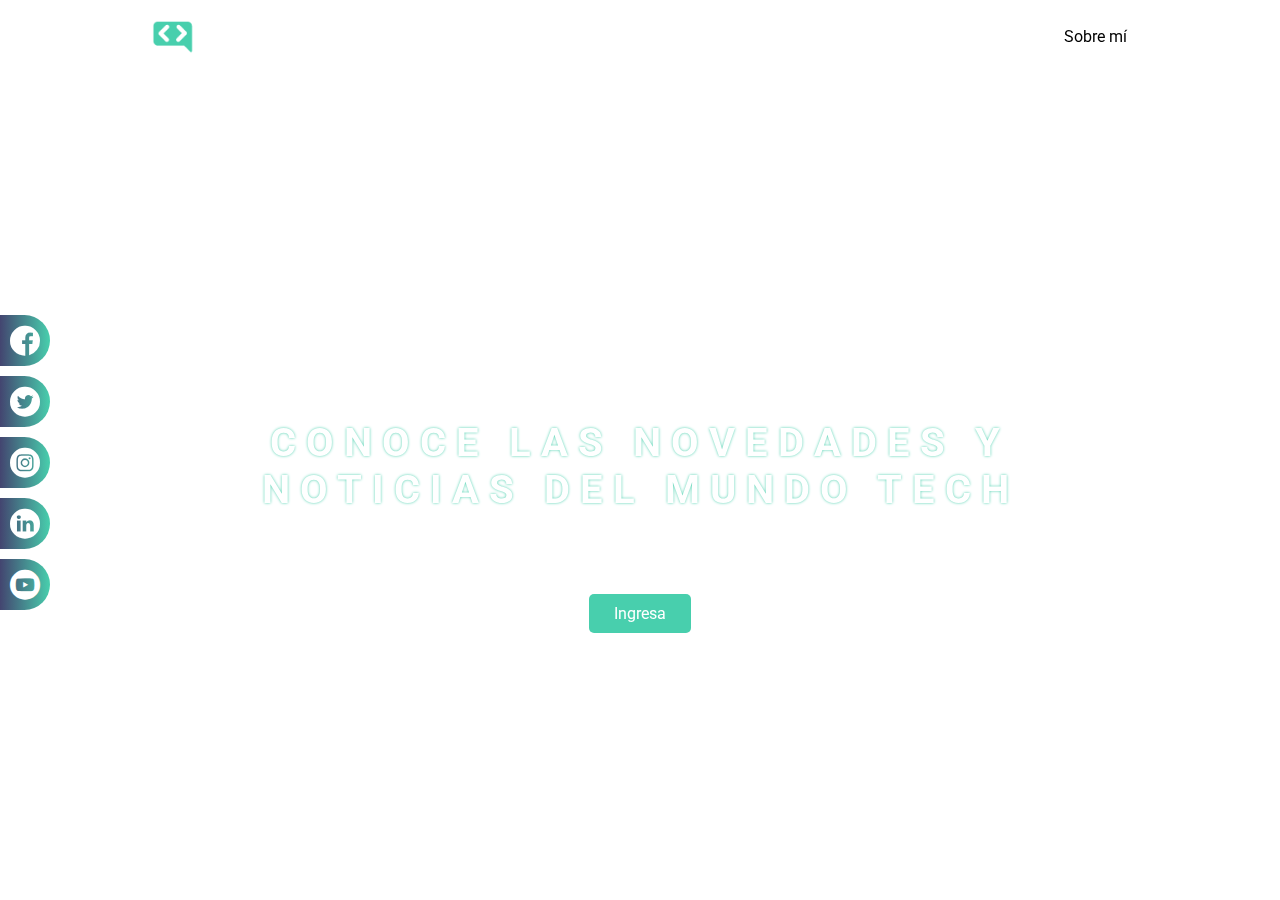
==== index.html @ 5140116d "Primer guardado del proyecto ya avanzado" ====
<!DOCTYPE html>
<html lang="en">
<head>
    <meta charset="UTF-8">
    <meta name="viewport" content="width=device-width, initial-scale=1.0">
    <title>Mi Blog</title>
    <link rel="stylesheet" href="css/main.css">
    <link rel="stylesheet" href="Assets/SocialMedia/font/flaticon.css">
    <link href="https://fonts.googleapis.com/css?family=Roboto+Mono|Roboto+Slab|Roboto&display=swap" rel="stylesheet">
</head>
<body>
    <section class="home-container container">
        <header>
            <nav class="nav-container">
            <section class="nav-logo-container">
                <a href="#">
                    <img src="./Assets/Logo-blanco.png" alt="Logo de mi blog">
                </a>
            </section>
            <section class="profile-link">
                <a href="perfil.html">Sobre mí</a>
            </section>
            </nav>
        </header>
        <main class="home-main">
            <section class="home-main-text-container">
                <h1 class="home-main-text">Conoce las novedades y  <br> noticias del Mundo Tech</h1>
                <a class="home-main-button" href="blogs.html">Ingresa</a>
            </section>
        </main>
    </section>
    <section class="icons-container">
        <div class="icons">
            <a class="flaticon-001-facebook icon-item tab" href="https://www.facebook.com/cyn.j.romero"></a>
            <a class="flaticon-013-twitter-1 icon-item tab" href="https://twitter.com/ce_y_ene"></a>
            <a class="flaticon-011-instagram icon-item tab" href="https://www.instagram.com/ce_y_ene/"></a>
            <a class="flaticon-010-linkedin icon-item tab" href="https://www.linkedin.com/in/ce-y-ene/"></a>
            <a class="flaticon-008-youtube icon-item tab" href="https://www.youtube.com/channel/UCwrx4f1ip8r1vZJgrquF2Hg"></a>
        </div>
</section>
</body>
</html>
---- css/main.css ----
@import url('https://fonts.googleapis.com/css?family=Roboto:100,100i,300,300i,400,400i,500,500i,700,700i,900,900i&display=swap');

html, body {
    margin: 0;
    padding: 0;
    position: fixed;
    top: 0;
    bottom: 0;
    left: 0;
    right: 0;
    font-family: 'Roboto', sans-serif;
}

body {
    background-image: url('https://cdn.pixabay.com/photo/2020/04/08/16/32/keyboard-5017973_960_720.jpg');
    background-position: center;
    background-repeat: no-repeat;
    background-size: cover;
    height: 100%;

}

.container {
    margin-right: auto;
    margin-left: auto;
    max-width: 1200px;
    width: 80%;
}

.home-container {
    display: grid;
    grid-template-rows: 20% 80%;
    grid-template-areas: "header"
                         "home-main";
    justify-items: center;
    height: 100%;
    position: relative;
}

a {
    text-decoration: none;
    display: inline;
    color: white;
}

header {
    grid-area: header;
    max-width: 1200px;
    width: 100%;
    height: 20%;
    display: grid;
    grid-template-rows: 1fr 2fr;
    position: absolute;
    margin-right: auto;
    margin-left: auto;
}

.icons-container {
position: fixed;
top: 35%;
}

.icons-container .icons {
display: grid;
grid-template-rows: repeat(5, 1fr);
font-size: 35px;
gap: 10px;
}

.icon-item {
    color: #fff;
}

.tab {
    padding: 5px 10px;
    background: linear-gradient(to left, rgb(72, 207, 173) 0%, rgb(67, 69, 112) 100%);
    backdrop-filter: saturate(180%) blur(20px);
    border-top-right-radius: 50px;
    border-bottom-right-radius: 50px;
}

.tab:hover {
    box-shadow: 0 0 8px 0 #48CFAD;
}

.nav-container {
    display: grid;
    grid-template-columns: 1fr 1fr;
    height: 20%;
    align-items: center;
    justify-content: space-between;
    
}

.nav-logo-container {
    display: flex;
    justify-self: flex-start;
    justify-content: center;
}

.nav-logo-container img {
    max-width: 220px;
    width: 100%;
}

.profile-link {
    display: flex;
    justify-self: flex-end;
    margin-right: 0.1em;
}

.profile-link a {
    color: black;
    border: 3px solid white;
    background-color: #ffffff;
    padding: 10px 20px 10px 10px;
    border-top-left-radius: 50px;
    border-bottom-left-radius: 50px;
}

.home-main {
    grid-area: home-main;
    display: grid;
    align-items: center;
}

.home-main-text-container {
    display: grid;
    grid-template-rows: 1fr 1fr;
    justify-items: center;
    align-items: center;
}

.home-main-text {
    font-size: 40px;
    font-weight: 700;
    text-transform: uppercase;
    letter-spacing: 10px;
    color: #fff;
    text-shadow: 0 0 3px #48CFAD;
    text-align: center;
}

.home-main-button {
    padding: 10px 25px;
    text-align: center;
    border-radius: 5px;
    background-color: #48CFAD;
}

@media only screen and (max-width: 1024px) {

}

@media only screen and (max-width: 768px) {
    .home-main-text {
        font-size: 26px;
        letter-spacing: 1%;
    }
    .icons-container {
        position: absolute;
        top: 90%;
        left: 20%;
        right: 20%;
        }
        
        .icons-container .icons {
        display: grid;
        grid-template-columns: repeat(5, 1fr);
        font-size: 1em;
        justify-content: space-evenly;
        }
        
        .icon-item {
            padding: 0.1em;
            background: none;
            backdrop-filter: none;
            font-size: 0.5em;
            border-radius: 50%;
        }
        .icon-item:hover {
            color: #47afac;
            box-shadow: none;
        }
}

@media only screen and (max-width: 480px) {
    .home-main-text {
        font-size: 1.1em;
        letter-spacing: 0,3%;
    }
    .profile-link a {
        font-size: 0.7em;
        padding: 5px 15px 5px 5px;
        text-align: right;
        font-weight: 700;
    }
}

@media only screen and (max-width: 320px) {

}
---- Assets/SocialMedia/font/flaticon.css ----
/*
  	Flaticon icon font: Flaticon
  	Creation date: 20/12/2018 09:27
  	*/

@font-face {
  font-family: "Flaticon";
  src: url("./Flaticon.eot");
  src: url("./Flaticon.eot?#iefix") format("embedded-opentype"),
       url("./Flaticon.woff") format("woff"),
       url("./Flaticon.ttf") format("truetype"),
       url("./Flaticon.svg#Flaticon") format("svg");
  font-weight: normal;
  font-style: normal;
}

@media screen and (-webkit-min-device-pixel-ratio:0) {
  @font-face {
    font-family: "Flaticon";
    src: url("./Flaticon.svg#Flaticon") format("svg");
  }
}

[class^="flaticon-"]:before, [class*=" flaticon-"]:before,
[class^="flaticon-"]:after, [class*=" flaticon-"]:after {   
  font-family: Flaticon;
        font-size: 30px;
font-style: normal;
}

.flaticon-001-facebook:before { content: "\f100"; }
.flaticon-002-twitter:before { content: "\f101"; }
.flaticon-003-whatsapp:before { content: "\f102"; }
.flaticon-004-groupme:before { content: "\f103"; }
.flaticon-005-kik:before { content: "\f104"; }
.flaticon-006-skype:before { content: "\f105"; }
.flaticon-007-periscope:before { content: "\f106"; }
.flaticon-008-youtube:before { content: "\f107"; }
.flaticon-009-itunes:before { content: "\f108"; }
.flaticon-010-linkedin:before { content: "\f109"; }
.flaticon-011-instagram:before { content: "\f10a"; }
.flaticon-012-messenger:before { content: "\f10b"; }
.flaticon-013-twitter-1:before { content: "\f10c"; }
.flaticon-014-snapchat:before { content: "\f10d"; }
.flaticon-015-reddit:before { content: "\f10e"; }
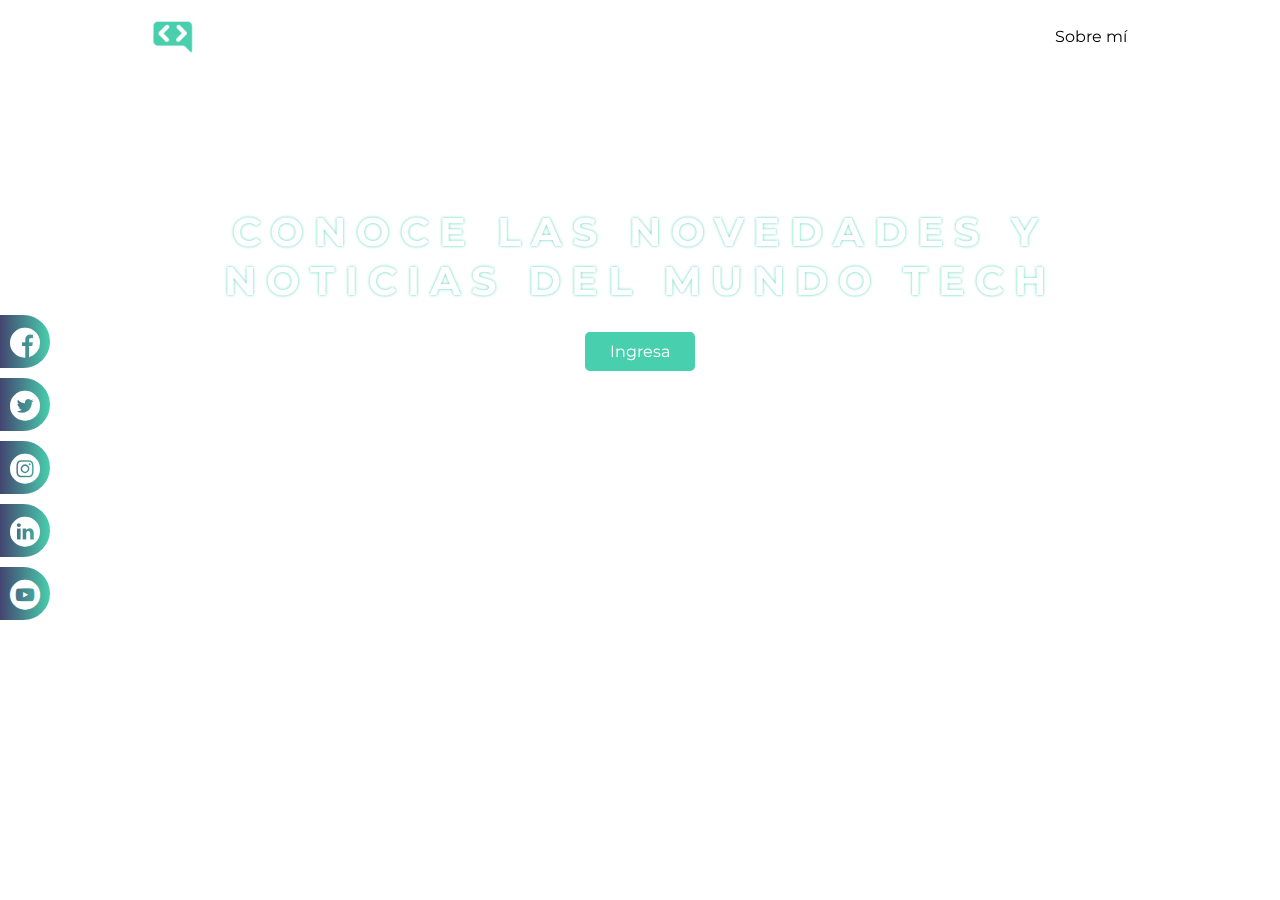
==== commit e82bb268: "favicon" ====
--- a/index.html
+++ b/index.html
@@ -7,6 +7,7 @@
     <link rel="stylesheet" href="css/main.css">
     <link rel="stylesheet" href="Assets/SocialMedia/font/flaticon.css">
     <link href="https://fonts.googleapis.com/css?family=Roboto+Mono|Roboto+Slab|Roboto&display=swap" rel="stylesheet">
+    <link rel="icon" href="./Assets/favicon.png">
 </head>
 <body>
     <section class="home-container container">
--- a/css/main.css
+++ b/css/main.css
@@ -1,4 +1,4 @@
-@import url('https://fonts.googleapis.com/css?family=Roboto:100,100i,300,300i,400,400i,500,500i,700,700i,900,900i&display=swap');
+@import url('https://fonts.googleapis.com/css?family=Montserrat:300,400,700&display=swap');
 
 html, body {
     margin: 0;
@@ -8,7 +8,7 @@
     bottom: 0;
     left: 0;
     right: 0;
-    font-family: 'Roboto', sans-serif;
+    font-family: 'Montserrat', sans-serif;
 }
 
 body {
@@ -121,7 +121,7 @@
 .home-main {
     grid-area: home-main;
     display: grid;
-    align-items: center;
+    align-items: flex-start;
 }
 
 .home-main-text-container {
@@ -146,6 +146,7 @@
     text-align: center;
     border-radius: 5px;
     background-color: #48CFAD;
+    align-self: flex-start;
 }
 
 @media only screen and (max-width: 1024px) {
@@ -154,7 +155,7 @@
 
 @media only screen and (max-width: 768px) {
     .home-main-text {
-        font-size: 26px;
+        font-size: 30px;
         letter-spacing: 1%;
     }
     .icons-container {
@@ -186,7 +187,7 @@
 
 @media only screen and (max-width: 480px) {
     .home-main-text {
-        font-size: 1.1em;
+        font-size: 1.5em;
         letter-spacing: 0,3%;
     }
     .profile-link a {
@@ -198,5 +199,11 @@
 }
 
 @media only screen and (max-width: 320px) {
-
+    .home-main-text {
+        font-size: 1.1em;
+    }
+
+    .home-main-button {
+        align-self: center;
+    }
 }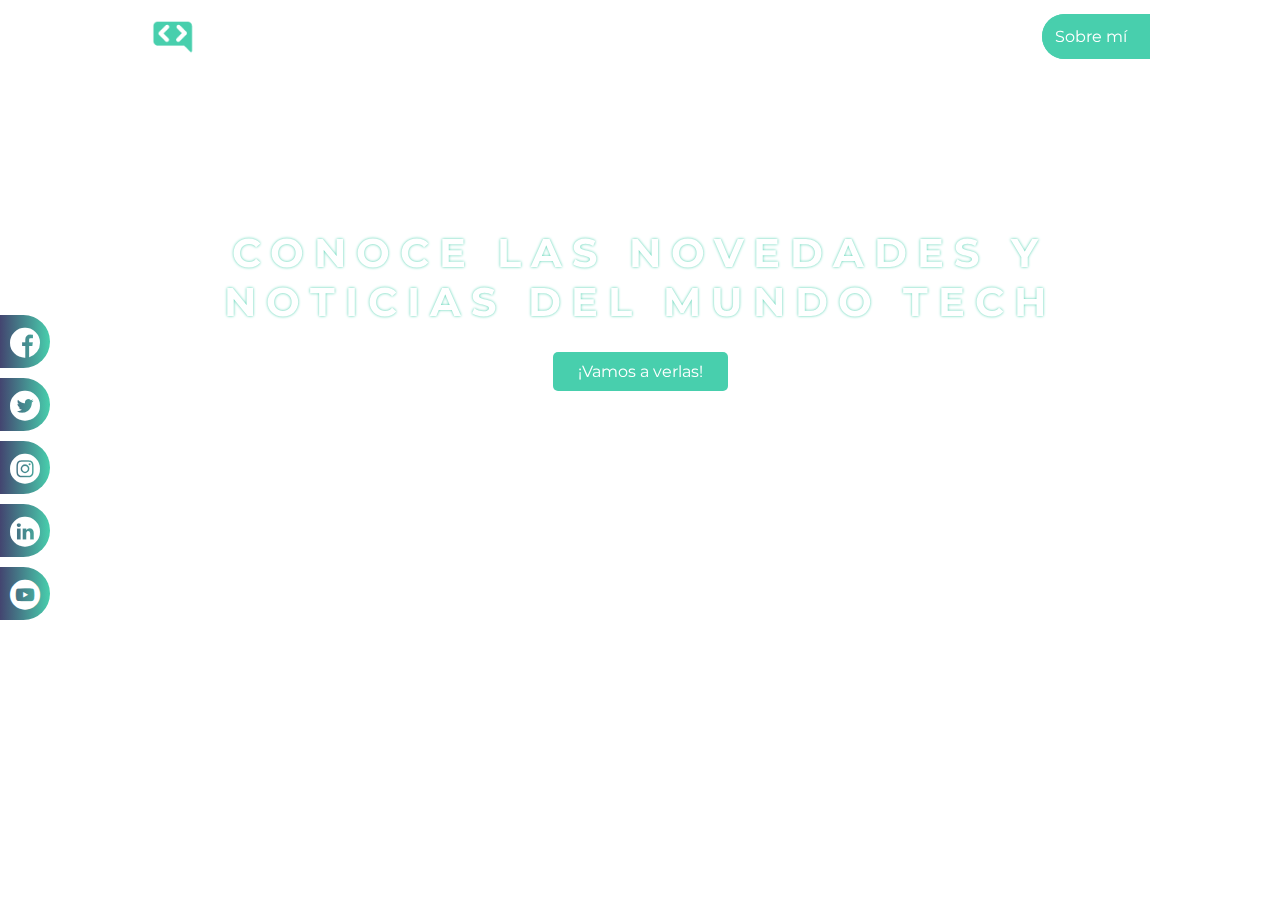
==== commit c64f6b4f: "Comienza corrección css" ====
--- a/index.html
+++ b/index.html
@@ -1,36 +1,32 @@
 <!DOCTYPE html>
-<html lang="en">
+<html lang="en" class="home">
 <head>
     <meta charset="UTF-8">
     <meta name="viewport" content="width=device-width, initial-scale=1.0">
     <title>Mi Blog</title>
     <link rel="stylesheet" href="css/main.css">
+    <link rel="stylesheet" href="css/mobile.css">
     <link rel="stylesheet" href="Assets/SocialMedia/font/flaticon.css">
-    <link href="https://fonts.googleapis.com/css?family=Roboto+Mono|Roboto+Slab|Roboto&display=swap" rel="stylesheet">
     <link rel="icon" href="./Assets/favicon.png">
 </head>
 <body>
-    <section class="home-container container">
-        <header>
-            <nav class="nav-container">
-            <section class="nav-logo-container">
-                <a href="#">
-                    <img src="./Assets/Logo-blanco.png" alt="Logo de mi blog">
-                </a>
-            </section>
-            <section class="profile-link">
-                <a href="perfil.html">Sobre mí</a>
-            </section>
-            </nav>
-        </header>
-        <main class="home-main">
-            <section class="home-main-text-container">
-                <h1 class="home-main-text">Conoce las novedades y  <br> noticias del Mundo Tech</h1>
-                <a class="home-main-button" href="blogs.html">Ingresa</a>
-            </section>
-        </main>
-    </section>
-    <section class="icons-container">
+    <nav>
+        <section class="nav-logo-container">
+            <a href="#">
+                <img src="./Assets/Logo-blanco.png" alt="Logo de mi blog">
+            </a>
+        </section>
+        <section class="profile-link">
+            <a href="perfil.html">Sobre mí</a>
+        </section>
+    </nav>
+
+    <main class="home-main">
+            <h1 class="home-main-text">Conoce las novedades y  <br> noticias del Mundo Tech</h1>
+            <a class="home-main-button" href="blogs.html">¡Vamos a verlas!</a>
+    </main>
+
+<section class="icons-container">
         <div class="icons">
             <a class="flaticon-001-facebook icon-item tab" href="https://www.facebook.com/cyn.j.romero"></a>
             <a class="flaticon-013-twitter-1 icon-item tab" href="https://twitter.com/ce_y_ene"></a>
@@ -39,5 +35,6 @@
             <a class="flaticon-008-youtube icon-item tab" href="https://www.youtube.com/channel/UCwrx4f1ip8r1vZJgrquF2Hg"></a>
         </div>
 </section>
+
 </body>
 </html>--- a/css/main.css
+++ b/css/main.css
@@ -1,40 +1,24 @@
 @import url('https://fonts.googleapis.com/css?family=Montserrat:300,400,700&display=swap');
 
-html, body {
+html, 
+body {
     margin: 0;
     padding: 0;
+    font-family: 'Montserrat', sans-serif;
+    box-sizing: border-box;
+}
+
+.home {
     position: fixed;
     top: 0;
     bottom: 0;
     left: 0;
     right: 0;
-    font-family: 'Montserrat', sans-serif;
-}
-
-body {
     background-image: url('https://cdn.pixabay.com/photo/2020/04/08/16/32/keyboard-5017973_960_720.jpg');
     background-position: center;
     background-repeat: no-repeat;
     background-size: cover;
     height: 100%;
-
-}
-
-.container {
-    margin-right: auto;
-    margin-left: auto;
-    max-width: 1200px;
-    width: 80%;
-}
-
-.home-container {
-    display: grid;
-    grid-template-rows: 20% 80%;
-    grid-template-areas: "header"
-                         "home-main";
-    justify-items: center;
-    height: 100%;
-    position: relative;
 }
 
 a {
@@ -43,59 +27,23 @@
     color: white;
 }
 
-header {
-    grid-area: header;
-    max-width: 1200px;
-    width: 100%;
-    height: 20%;
-    display: grid;
-    grid-template-rows: 1fr 2fr;
-    position: absolute;
-    margin-right: auto;
-    margin-left: auto;
-}
-
-.icons-container {
-position: fixed;
-top: 35%;
-}
-
-.icons-container .icons {
-display: grid;
-grid-template-rows: repeat(5, 1fr);
-font-size: 35px;
-gap: 10px;
-}
-
-.icon-item {
-    color: #fff;
-}
-
-.tab {
-    padding: 5px 10px;
-    background: linear-gradient(to left, rgb(72, 207, 173) 0%, rgb(67, 69, 112) 100%);
-    backdrop-filter: saturate(180%) blur(20px);
-    border-top-right-radius: 50px;
-    border-bottom-right-radius: 50px;
-}
-
-.tab:hover {
-    box-shadow: 0 0 8px 0 #48CFAD;
-}
-
-.nav-container {
-    display: grid;
-    grid-template-columns: 1fr 1fr;
-    height: 20%;
-    align-items: center;
+h2,
+h3 {
+    margin-block-start: 0;
+    margin-block-end: 0;
+}
+
+.sections {
+    background-color: white;
+}
+
+/* Comienza el NavBar */
+nav {
+    width: 80%;
+    display: flex;
+    margin: 0 10%;
     justify-content: space-between;
-    
-}
-
-.nav-logo-container {
-    display: flex;
-    justify-self: flex-start;
-    justify-content: center;
+    align-items: center;
 }
 
 .nav-logo-container img {
@@ -104,31 +52,26 @@
 }
 
 .profile-link {
-    display: flex;
-    justify-self: flex-end;
     margin-right: 0.1em;
 }
 
 .profile-link a {
-    color: black;
-    border: 3px solid white;
-    background-color: #ffffff;
+    color: white;
+    border: 3px solid #48CFAD;
+    background-color: #48CFAD;
     padding: 10px 20px 10px 10px;
     border-top-left-radius: 50px;
     border-bottom-left-radius: 50px;
 }
-
+/*Termina el NavBar*/
+
+/* Inicio del Mensaje de bienvenida */
 .home-main {
-    grid-area: home-main;
-    display: grid;
-    align-items: flex-start;
-}
-
-.home-main-text-container {
-    display: grid;
-    grid-template-rows: 1fr 1fr;
-    justify-items: center;
-    align-items: center;
+    display: flex;
+    flex-direction: column;
+    justify-content: center;
+    align-items: center;
+    padding: 10%;
 }
 
 .home-main-text {
@@ -146,64 +89,158 @@
     text-align: center;
     border-radius: 5px;
     background-color: #48CFAD;
-    align-self: flex-start;
-}
-
-@media only screen and (max-width: 1024px) {
-
-}
-
-@media only screen and (max-width: 768px) {
-    .home-main-text {
-        font-size: 30px;
-        letter-spacing: 1%;
-    }
-    .icons-container {
-        position: absolute;
-        top: 90%;
-        left: 20%;
-        right: 20%;
-        }
-        
-        .icons-container .icons {
-        display: grid;
-        grid-template-columns: repeat(5, 1fr);
-        font-size: 1em;
-        justify-content: space-evenly;
-        }
-        
-        .icon-item {
-            padding: 0.1em;
-            background: none;
-            backdrop-filter: none;
-            font-size: 0.5em;
-            border-radius: 50%;
-        }
-        .icon-item:hover {
-            color: #47afac;
-            box-shadow: none;
-        }
-}
-
-@media only screen and (max-width: 480px) {
-    .home-main-text {
-        font-size: 1.5em;
-        letter-spacing: 0,3%;
-    }
-    .profile-link a {
-        font-size: 0.7em;
-        padding: 5px 15px 5px 5px;
-        text-align: right;
-        font-weight: 700;
-    }
-}
-
-@media only screen and (max-width: 320px) {
-    .home-main-text {
-        font-size: 1.1em;
-    }
-
-    .home-main-button {
-        align-self: center;
-    }
-}+    margin-bottom: 40px;
+}
+/* Finaliza Mensaje de bienvenida */
+
+/*Comienza sección post destacado*/
+.featured {
+    background-color: rgb(236, 130, 112);
+    padding: 1% 5% 2% 5%;
+    margin: 0 10% 0 10%;
+}
+
+.featured-post {
+    display: flex;
+    justify-content: center;
+    align-items: center;
+}
+
+.title-container {
+    margin: 0;
+    height: auto;
+    align-items: center;
+    padding-bottom: 0.5em;
+}
+
+.title-container h3 {
+    text-transform: uppercase;
+}
+
+.featured-img-container {
+    display: flex;
+    justify-content: center;
+    align-items: center;
+}
+
+.featured-img-container img {
+    max-width: 700px;
+    width: 100%;
+}
+
+.featured-text-container {
+    width: 100%;
+    padding: 0 1em;
+}
+/*Finaliza sección post destacado*/
+
+/* Sección posts*/
+.title-posts {
+    margin-bottom: 1em;
+}
+
+.title-posts h3 {  
+    padding: 1em 0;
+    text-align: center;
+    text-transform: uppercase;  
+    border-bottom: 2px solid tomato;
+}
+
+.blogs-posts {
+    max-width: 1200px;
+    margin: 0 auto 10% auto;
+    display: grid;
+    grid-template-columns: repeat(auto-fill, 30%);
+    gap: 1em;
+    justify-content: center;
+    align-content: center;
+}
+
+.blogs-button {
+    border: 1px solid #48CFAD;
+    border-radius: 10px;
+    padding: 10px 15px;
+    margin: 5px;
+    display: inline-block;
+    background-color: #48CFAD;
+    font-size: 0.9em;
+}
+
+.post-container {
+    display: inline-block;
+}
+
+.post-container p {
+    padding: 0.3em;
+    margin-block-start: 0.5em;
+    margin-block-end: 0.5em;
+}
+
+.post-container img {
+    width: 100%;
+}
+/*Finaliza sección posts*/
+
+/*Íconos de redes sociales en pie de página*/
+.footer-icons {
+    text-align: center;
+    padding: 0.3em 0;
+    background-color: rgb(88, 87, 86);
+    display: none;
+}
+
+.footer-icons .icon-item {
+    margin: 0 0.3em;
+}
+
+
+/*Sección footer*/
+.footer {
+    background-color: black;
+    border-top: 7px solid #48CFAD;
+    width: 100%;
+    height: 5vh;
+    position: fixed;
+    bottom: 0;
+}
+
+.footer p {
+    text-align: center;
+    color: #fff;
+    text-transform: uppercase;
+    font: 0.7em sans-serif;
+    margin: 0;
+    padding: 0.7em;
+}
+/*Finaliza sección footer*/
+
+ /* Social Icons Bar del costado */
+ .icons-container {
+    position: fixed;
+    top: 35%;
+    }
+    
+    .icons-container .icons {
+    display: grid;
+    grid-template-rows: repeat(5, 1fr);
+    font-size: 35px;
+    gap: 10px;
+    }
+    
+    .icon-item {
+        color: #fff;
+    }
+    
+    .tab {
+        padding: 5px 10px;
+        background: linear-gradient(to left, rgb(72, 207, 173) 0%, rgb(67, 69, 112) 100%);
+        backdrop-filter: saturate(180%) blur(20px);
+        border-top-right-radius: 50px;
+        border-bottom-right-radius: 50px;
+    }
+    
+    .tab:hover {
+        box-shadow: 0 0 8px 0 #48CFAD;
+    }
+    /*Finaliza Social Bar del costado*/
+
--- a/css/mobile.css
+++ b/css/mobile.css
@@ -0,0 +1,123 @@
+/* Media Queries*/
+@media only screen and (max-width: 1024px) {
+
+}
+
+@media only screen and (max-width: 768px) {
+    /*Texto de bienvenida*/
+    .home-main-text {
+        font-size: 30px;
+        letter-spacing: 1%;
+    }
+    
+    /*íconos de redes sociales*/
+    .footer-icons {
+        display: block;
+    }
+    .icons-container {
+        display: none;
+    }
+    .icons-container .icons {
+        display: grid;
+        grid-template-columns: repeat(5, 1fr);
+        font-size: 1em;
+        justify-content: space-evenly;
+    }
+    .icon-item {
+        padding: 0.1em;
+        background: none;
+        backdrop-filter: none;
+        font-size: 0.5em;
+        border-radius: 50%;
+    }
+    .icon-item:hover {
+        color: #47afac;
+        box-shadow: none;
+    }
+
+    /*Post destacado*/
+    .featured-post {
+        display: inherit;
+        height: auto;
+        padding: 0 0.5em 0.5em 0.5em;
+    }
+    .featured-img-container img {
+        width: 100%;
+        margin: 1em;
+    }
+    .title-container {
+        padding: 0.5em 0;
+        height: auto;
+        align-items: center;
+    }
+    
+    .featured-img-container {
+        justify-items: center;
+    }
+        
+    .featured-text-container {
+        width: 100%;
+    }
+    /*Grilla posts*/
+    .blogs-posts {
+        display: grid;
+        grid-template-columns: repeat(auto-fill, 45%);
+    }
+}
+
+@media only screen and (max-width: 480px) {
+    h4 {
+        margin-block-end: 0;
+    }
+    /*Texto de bienvenida*/
+    .home-main-text {
+        font-size: 1.5em;
+        letter-spacing: 0,3%;
+    }
+    /*NavBar*/
+    nav {
+        width: 100%;
+        margin: 0;
+    }
+    .profile-link a {
+        text-align: right;
+        font-weight: 700;
+    }
+    /*Post destacado*/
+    .title-container {
+        padding-bottom: 0;
+    }
+    .featured-img-container {
+        align-items: center;
+    }
+    .featured-text-container {
+        padding: 0;
+    }
+
+    /*Grilla posts*/
+    .blogs-posts {
+        display: grid;
+        grid-template-columns: repeat(auto-fill, 100%);
+    }
+    .post-container {
+        padding: 5%;
+    }
+}
+
+@media only screen and (max-width: 335px) {
+    /*NavBar*/
+    .profile-link a {
+    font-size: 1em;
+    padding: 10px 5px 10px 5px;
+    }
+    /*Texto de bienvenida*/
+    .home-main-text {
+        font-size: 1.1em;
+    }
+    /*Botón ingresar*/
+    .home-main-button {
+        align-self: center;
+    }
+    
+
+}